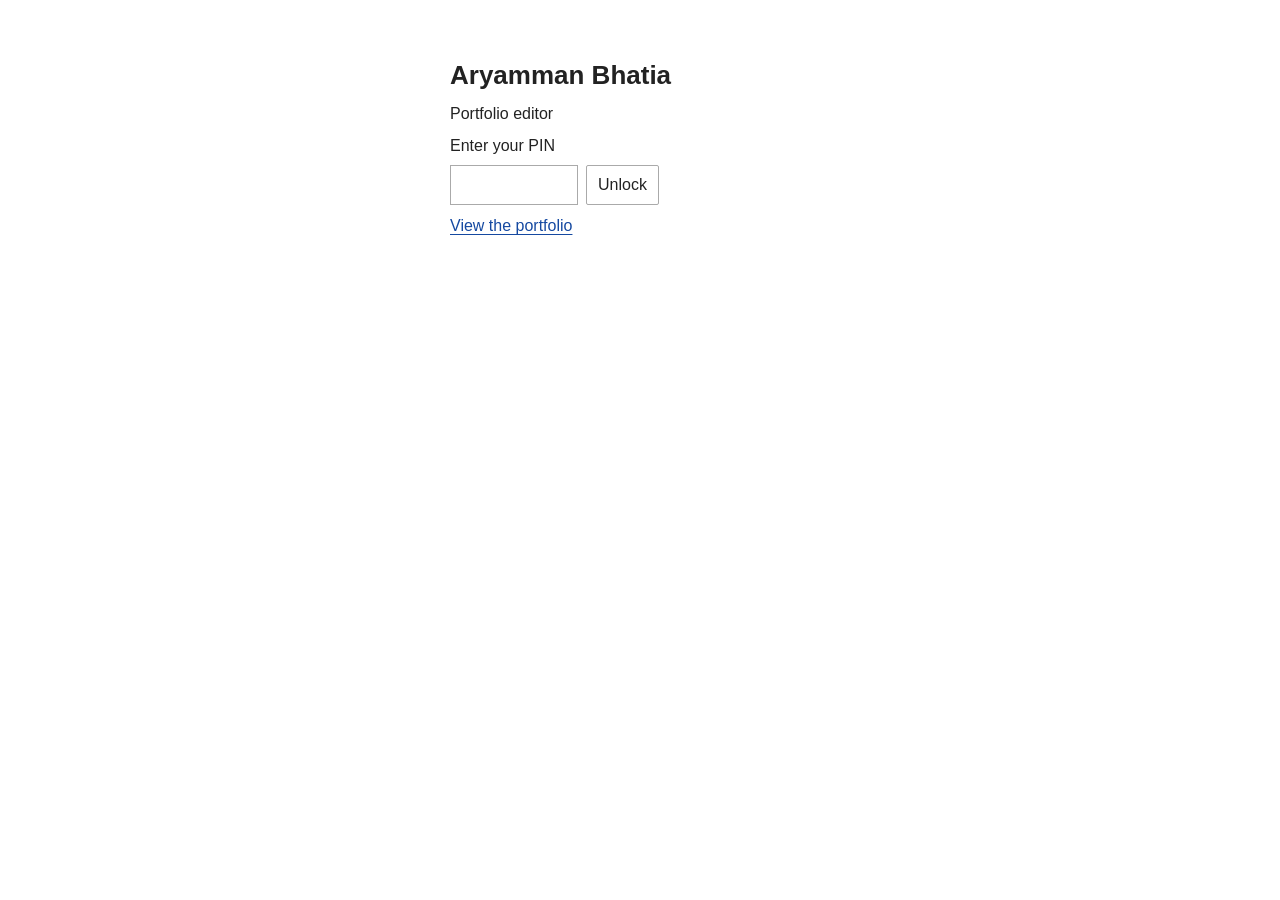
==== edit/index.html @ aaf884de "Separate portfolio editor and support editing and adding subpages" ====
<!doctype html>
<html lang="en">
<head>
<meta charset="utf-8"><meta name="viewport" content="width=device-width,initial-scale=1">
<meta name="robots" content="noindex,nofollow"><meta name="referrer" content="no-referrer">
<meta http-equiv="Content-Security-Policy" content="default-src 'self'; script-src 'self'; connect-src https://aryamman-portfolio-content-api.aryammanbhatia.chatgpt.site; style-src 'self' 'unsafe-inline'; img-src 'self' data:; object-src 'none'; base-uri 'none'; form-action 'none'">
<title>Edit Aryamman Bhatia’s portfolio</title>
<link rel="stylesheet" href="/assets/portfolio.css?v=2">
<link rel="stylesheet" href="/assets/quill.bubble.css">
<link rel="stylesheet" href="/assets/portfolio-editor.css?v=2">
<script src="/assets/purify.min.js" defer></script>
<script src="/assets/quill.js" defer></script>
<script src="/assets/portfolio-shared.js?v=2" defer></script>
<script src="/assets/portfolio-editor.js?v=2" defer></script>
</head>
<body>
<main id="unlock-panel">
  <h1>Aryamman Bhatia</h1>
  <p>Portfolio editor</p>
  <form id="unlock-form">
    <label for="pin">Enter your PIN</label>
    <div class="unlock-controls"><input id="pin" type="password" inputmode="numeric" pattern="[0-9]{4}" minlength="4" maxlength="4" autocomplete="off" required aria-describedby="unlock-error"><button id="unlock-button" type="submit">Unlock</button></div>
    <p id="unlock-error" role="alert"></p>
  </form>
  <p><a href="https://aryammanb.github.io/">View the portfolio</a></p>
</main>
<div id="editor-panel" hidden>
  <div class="editor-bar"><button id="save-button" type="button">Save changes</button><span id="save-status" role="status" aria-live="polite"></span><button id="logout-button" type="button">Lock</button><a href="https://aryammanb.github.io/" target="_blank" rel="noopener">View site</a></div>
  <div class="page-controls"><label for="page-select">Page</label><select id="page-select"><option value="">Homepage</option></select><button id="add-page" type="button">Add page</button><a id="view-page" href="/" target="_blank" rel="noopener">View page</a></div>
  <form id="add-page-form" hidden><label for="new-page-title">Page title</label><input id="new-page-title" maxlength="100" required><button type="submit">Create page</button><button id="cancel-page" type="button">Cancel</button><p class="editor-note">A link will be added to your homepage. Save changes publishes the new page.</p></form>
  <main>
    <h1 id="site-title" contenteditable="plaintext-only" role="textbox" aria-label="Page title"></h1>
    <div id="body-editor"></div>
    <p class="editor-note">Click text to edit. Select text for formatting and links. Save changes publishes to your portfolio.</p>
  </main>
</div>
<noscript>Enable JavaScript to use the editor.</noscript>
</body>
</html>
---- assets/portfolio.css ----
body { max-width: 680px; margin: clamp(12px, 3svh, 28px) auto; padding: 0 24px; font-family: Arial, sans-serif; font-size: clamp(13px, 1.95svh, 16px); line-height: 1.4; color: #222; background: #fff; }
h1 { font-size: 26px; line-height: 1.2; margin: 0 0 10px; }
h2 { font-size: 18px; line-height: 1.25; margin: 18px 0 6px; }
p { margin: 0 0 9px; }
ul { padding-left: 22px; margin: 0; }
li { margin: 0 0 6px; }
li:last-child { margin-bottom: 0; }
main > section:last-child p { margin-bottom: 0; }
a { color: #1549a1; text-underline-offset: 3px; }
a:focus-visible { outline: 2px solid currentColor; outline-offset: 4px; }
.social-links { display: flex; align-items: baseline; flex-wrap: wrap; gap: 0 5px; position: relative; }
.email-contact summary { color: #1549a1; text-decoration: underline; text-underline-offset: 3px; cursor: pointer; list-style: none; }
.email-contact summary::-webkit-details-marker { display: none; }
.email-contact summary:focus-visible, .email-panel button:focus-visible { outline: 2px solid #1549a1; outline-offset: 4px; }
.email-panel { position: absolute; z-index: 1; bottom: 100%; left: 0; width: 278px; max-width: calc(100vw - 36px); padding: 12px; margin-bottom: 8px; border: 1px solid #ccc; background: #fff; font-size: 13px; box-shadow: 0 2px 8px #0001; }
.email-actions { display: flex; align-items: center; gap: 12px; margin-top: 10px; font-size: 12px; }
.email-panel button { font: inherit; padding: 4px 7px; background: #fff; border: 1px solid #aaa; border-radius: 2px; cursor: pointer; }
.email-status { margin: 8px 0 0; font-size: 11px; color: #555; }
.email-status:empty { display: none; }
@media (max-width: 480px) {
  body { margin: 16px auto; padding: 0 18px; font-size: 14px; line-height: 1.35; }
  h1 { font-size: 24px; margin-bottom: 8px; }
  h2 { font-size: 16px; margin: 15px 0 5px; }
  p { margin-bottom: 8px; }
  ul { padding-left: 18px; }
  li { margin-bottom: 5px; }
}
@media (max-width: 480px) and (max-height: 700px) {
  body { margin: 12px auto; font-size: 13px; line-height: 1.3; }
  h1 { font-size: 23px; margin-bottom: 7px; }
  h2 { font-size: 15px; margin: 12px 0 4px; }
  p { margin-bottom: 7px; }
  li { margin-bottom: 4px; }
}
@media (max-width: 360px) and (max-height: 600px) {
  body { margin: 10px auto; padding: 0 14px; font-size: 12.5px; line-height: 1.25; }
  h1 { font-size: 22px; }
  h2 { margin-top: 9px; }
  p { margin-bottom: 6px; }
  li { margin-bottom: 3px; }
}
---- assets/quill.bubble.css ----
/*!
 * Quill Editor v2.0.3
 * https://quilljs.com
 * Copyright (c) 2017-2024, Slab
 * Copyright (c) 2014, Jason Chen
 * Copyright (c) 2013, salesforce.com
 */
.ql-container{box-sizing:border-box;font-family:Helvetica,Arial,sans-serif;font-size:13px;height:100%;margin:0;position:relative}.ql-container.ql-disabled .ql-tooltip{visibility:hidden}.ql-container:not(.ql-disabled) li[data-list=checked] > .ql-ui,.ql-container:not(.ql-disabled) li[data-list=unchecked] > .ql-ui{cursor:pointer}.ql-clipboard{left:-100000px;height:1px;overflow-y:hidden;position:absolute;top:50%}.ql-clipboard p{margin:0;padding:0}.ql-editor{box-sizing:border-box;counter-reset:list-0 list-1 list-2 list-3 list-4 list-5 list-6 list-7 list-8 list-9;line-height:1.42;height:100%;outline:none;overflow-y:auto;padding:12px 15px;tab-size:4;-moz-tab-size:4;text-align:left;white-space:pre-wrap;word-wrap:break-word}.ql-editor > *{cursor:text}.ql-editor p,.ql-editor ol,.ql-editor pre,.ql-editor blockquote,.ql-editor h1,.ql-editor h2,.ql-editor h3,.ql-editor h4,.ql-editor h5,.ql-editor h6{margin:0;padding:0}@supports (counter-set:none){.ql-editor p,.ql-editor h1,.ql-editor h2,.ql-editor h3,.ql-editor h4,.ql-editor h5,.ql-editor h6{counter-set:list-0 list-1 list-2 list-3 list-4 list-5 list-6 list-7 list-8 list-9}}@supports not (counter-set:none){.ql-editor p,.ql-editor h1,.ql-editor h2,.ql-editor h3,.ql-editor h4,.ql-editor h5,.ql-editor h6{counter-reset:list-0 list-1 list-2 list-3 list-4 list-5 list-6 list-7 list-8 list-9}}.ql-editor table{border-collapse:collapse}.ql-editor td{border:1px solid #000;padding:2px 5px}.ql-editor ol{padding-left:1.5em}.ql-editor li{list-style-type:none;padding-left:1.5em;position:relative}.ql-editor li > .ql-ui:before{display:inline-block;margin-left:-1.5em;margin-right:.3em;text-align:right;white-space:nowrap;width:1.2em}.ql-editor li[data-list=checked] > .ql-ui,.ql-editor li[data-list=unchecked] > .ql-ui{color:#777}.ql-editor li[data-list=bullet] > .ql-ui:before{content:'\2022'}.ql-editor li[data-list=checked] > .ql-ui:before{content:'\2611'}.ql-editor li[data-list=unchecked] > .ql-ui:before{content:'\2610'}@supports (counter-set:none){.ql-editor li[data-list]{counter-set:list-1 list-2 list-3 list-4 list-5 list-6 list-7 list-8 list-9}}@supports not (counter-set:none){.ql-editor li[data-list]{counter-reset:list-1 list-2 list-3 list-4 list-5 list-6 list-7 list-8 list-9}}.ql-editor li[data-list=ordered]{counter-increment:list-0}.ql-editor li[data-list=ordered] > .ql-ui:before{content:counter(list-0, decimal) '. '}.ql-editor li[data-list=ordered].ql-indent-1{counter-increment:list-1}.ql-editor li[data-list=ordered].ql-indent-1 > .ql-ui:before{content:counter(list-1, lower-alpha) '. '}@supports (counter-set:none){.ql-editor li[data-list].ql-indent-1{counter-set:list-2 list-3 list-4 list-5 list-6 list-7 list-8 list-9}}@supports not (counter-set:none){.ql-editor li[data-list].ql-indent-1{counter-reset:list-2 list-3 list-4 list-5 list-6 list-7 list-8 list-9}}.ql-editor li[data-list=ordered].ql-indent-2{counter-increment:list-2}.ql-editor li[data-list=ordered].ql-indent-2 > .ql-ui:before{content:counter(list-2, lower-roman) '. '}@supports (counter-set:none){.ql-editor li[data-list].ql-indent-2{counter-set:list-3 list-4 list-5 list-6 list-7 list-8 list-9}}@supports not (counter-set:none){.ql-editor li[data-list].ql-indent-2{counter-reset:list-3 list-4 list-5 list-6 list-7 list-8 list-9}}.ql-editor li[data-list=ordered].ql-indent-3{counter-increment:list-3}.ql-editor li[data-list=ordered].ql-indent-3 > .ql-ui:before{content:counter(list-3, decimal) '. '}@supports (counter-set:none){.ql-editor li[data-list].ql-indent-3{counter-set:list-4 list-5 list-6 list-7 list-8 list-9}}@supports not (counter-set:none){.ql-editor li[data-list].ql-indent-3{counter-reset:list-4 list-5 list-6 list-7 list-8 list-9}}.ql-editor li[data-list=ordered].ql-indent-4{counter-increment:list-4}.ql-editor li[data-list=ordered].ql-indent-4 > .ql-ui:before{content:counter(list-4, lower-alpha) '. '}@supports (counter-set:none){.ql-editor li[data-list].ql-indent-4{counter-set:list-5 list-6 list-7 list-8 list-9}}@supports not (counter-set:none){.ql-editor li[data-list].ql-indent-4{counter-reset:list-5 list-6 list-7 list-8 list-9}}.ql-editor li[data-list=ordered].ql-indent-5{counter-increment:list-5}.ql-editor li[data-list=ordered].ql-indent-5 > .ql-ui:before{content:counter(list-5, lower-roman) '. '}@supports (counter-set:none){.ql-editor li[data-list].ql-indent-5{counter-set:list-6 list-7 list-8 list-9}}@supports not (counter-set:none){.ql-editor li[data-list].ql-indent-5{counter-reset:list-6 list-7 list-8 list-9}}.ql-editor li[data-list=ordered].ql-indent-6{counter-increment:list-6}.ql-editor li[data-list=ordered].ql-indent-6 > .ql-ui:before{content:counter(list-6, decimal) '. '}@supports (counter-set:none){.ql-editor li[data-list].ql-indent-6{counter-set:list-7 list-8 list-9}}@supports not (counter-set:none){.ql-editor li[data-list].ql-indent-6{counter-reset:list-7 list-8 list-9}}.ql-editor li[data-list=ordered].ql-indent-7{counter-increment:list-7}.ql-editor li[data-list=ordered].ql-indent-7 > .ql-ui:before{content:counter(list-7, lower-alpha) '. '}@supports (counter-set:none){.ql-editor li[data-list].ql-indent-7{counter-set:list-8 list-9}}@supports not (counter-set:none){.ql-editor li[data-list].ql-indent-7{counter-reset:list-8 list-9}}.ql-editor li[data-list=ordered].ql-indent-8{counter-increment:list-8}.ql-editor li[data-list=ordered].ql-indent-8 > .ql-ui:before{content:counter(list-8, lower-roman) '. '}@supports (counter-set:none){.ql-editor li[data-list].ql-indent-8{counter-set:list-9}}@supports not (counter-set:none){.ql-editor li[data-list].ql-indent-8{counter-reset:list-9}}.ql-editor li[data-list=ordered].ql-indent-9{counter-increment:list-9}.ql-editor li[data-list=ordered].ql-indent-9 > .ql-ui:before{content:counter(list-9, decimal) '. '}.ql-editor .ql-indent-1:not(.ql-direction-rtl){padding-left:3em}.ql-editor li.ql-indent-1:not(.ql-direction-rtl){padding-left:4.5em}.ql-editor .ql-indent-1.ql-direction-rtl.ql-align-right{padding-right:3em}.ql-editor li.ql-indent-1.ql-direction-rtl.ql-align-right{padding-right:4.5em}.ql-editor .ql-indent-2:not(.ql-direction-rtl){padding-left:6em}.ql-editor li.ql-indent-2:not(.ql-direction-rtl){padding-left:7.5em}.ql-editor .ql-indent-2.ql-direction-rtl.ql-align-right{padding-right:6em}.ql-editor li.ql-indent-2.ql-direction-rtl.ql-align-right{padding-right:7.5em}.ql-editor .ql-indent-3:not(.ql-direction-rtl){padding-left:9em}.ql-editor li.ql-indent-3:not(.ql-direction-rtl){padding-left:10.5em}.ql-editor .ql-indent-3.ql-direction-rtl.ql-align-right{padding-right:9em}.ql-editor li.ql-indent-3.ql-direction-rtl.ql-align-right{padding-right:10.5em}.ql-editor .ql-indent-4:not(.ql-direction-rtl){padding-left:12em}.ql-editor li.ql-indent-4:not(.ql-direction-rtl){padding-left:13.5em}.ql-editor .ql-indent-4.ql-direction-rtl.ql-align-right{padding-right:12em}.ql-editor li.ql-indent-4.ql-direction-rtl.ql-align-right{padding-right:13.5em}.ql-editor .ql-indent-5:not(.ql-direction-rtl){padding-left:15em}.ql-editor li.ql-indent-5:not(.ql-direction-rtl){padding-left:16.5em}.ql-editor .ql-indent-5.ql-direction-rtl.ql-align-right{padding-right:15em}.ql-editor li.ql-indent-5.ql-direction-rtl.ql-align-right{padding-right:16.5em}.ql-editor .ql-indent-6:not(.ql-direction-rtl){padding-left:18em}.ql-editor li.ql-indent-6:not(.ql-direction-rtl){padding-left:19.5em}.ql-editor .ql-indent-6.ql-direction-rtl.ql-align-right{padding-right:18em}.ql-editor li.ql-indent-6.ql-direction-rtl.ql-align-right{padding-right:19.5em}.ql-editor .ql-indent-7:not(.ql-direction-rtl){padding-left:21em}.ql-editor li.ql-indent-7:not(.ql-direction-rtl){padding-left:22.5em}.ql-editor .ql-indent-7.ql-direction-rtl.ql-align-right{padding-right:21em}.ql-editor li.ql-indent-7.ql-direction-rtl.ql-align-right{padding-right:22.5em}.ql-editor .ql-indent-8:not(.ql-direction-rtl){padding-left:24em}.ql-editor li.ql-indent-8:not(.ql-direction-rtl){padding-left:25.5em}.ql-editor .ql-indent-8.ql-direction-rtl.ql-align-right{padding-right:24em}.ql-editor li.ql-indent-8.ql-direction-rtl.ql-align-right{padding-right:25.5em}.ql-editor .ql-indent-9:not(.ql-direction-rtl){padding-left:27em}.ql-editor li.ql-indent-9:not(.ql-direction-rtl){padding-left:28.5em}.ql-editor .ql-indent-9.ql-direction-rtl.ql-align-right{padding-right:27em}.ql-editor li.ql-indent-9.ql-direction-rtl.ql-align-right{padding-right:28.5em}.ql-editor li.ql-direction-rtl{padding-right:1.5em}.ql-editor li.ql-direction-rtl > .ql-ui:before{margin-left:.3em;margin-right:-1.5em;text-align:left}.ql-editor table{table-layout:fixed;width:100%}.ql-editor table td{outline:none}.ql-editor .ql-code-block-container{font-family:monospace}.ql-editor .ql-video{display:block;max-width:100%}.ql-editor .ql-video.ql-align-center{margin:0 auto}.ql-editor .ql-video.ql-align-right{margin:0 0 0 auto}.ql-editor .ql-bg-black{background-color:#000}.ql-editor .ql-bg-red{background-color:#e60000}.ql-editor .ql-bg-orange{background-color:#f90}.ql-editor .ql-bg-yellow{background-color:#ff0}.ql-editor .ql-bg-green{background-color:#008a00}.ql-editor .ql-bg-blue{background-color:#06c}.ql-editor .ql-bg-purple{background-color:#93f}.ql-editor .ql-color-white{color:#fff}.ql-editor .ql-color-red{color:#e60000}.ql-editor .ql-color-orange{color:#f90}.ql-editor .ql-color-yellow{color:#ff0}.ql-editor .ql-color-green{color:#008a00}.ql-editor .ql-color-blue{color:#06c}.ql-editor .ql-color-purple{color:#93f}.ql-editor .ql-font-serif{font-family:Georgia,Times New Roman,serif}.ql-editor .ql-font-monospace{font-family:Monaco,Courier New,monospace}.ql-editor .ql-size-small{font-size:.75em}.ql-editor .ql-size-large{font-size:1.5em}.ql-editor .ql-size-huge{font-size:2.5em}.ql-editor .ql-direction-rtl{direction:rtl;text-align:inherit}.ql-editor .ql-align-center{text-align:center}.ql-editor .ql-align-justify{text-align:justify}.ql-editor .ql-align-right{text-align:right}.ql-editor .ql-ui{position:absolute}.ql-editor.ql-blank::before{color:rgba(0,0,0,0.6);content:attr(data-placeholder);font-style:italic;left:15px;pointer-events:none;position:absolute;right:15px}.ql-bubble.ql-toolbar:after,.ql-bubble .ql-toolbar:after{clear:both;content:'';display:table}.ql-bubble.ql-toolbar button,.ql-bubble .ql-toolbar button{background:none;border:none;cursor:pointer;display:inline-block;float:left;height:24px;padding:3px 5px;width:28px}.ql-bubble.ql-toolbar button svg,.ql-bubble .ql-toolbar button svg{float:left;height:100%}.ql-bubble.ql-toolbar button:active:hover,.ql-bubble .ql-toolbar button:active:hover{outline:none}.ql-bubble.ql-toolbar input.ql-image[type=file],.ql-bubble .ql-toolbar input.ql-image[type=file]{display:none}.ql-bubble.ql-toolbar button:hover,.ql-bubble .ql-toolbar button:hover,.ql-bubble.ql-toolbar button:focus,.ql-bubble .ql-toolbar button:focus,.ql-bubble.ql-toolbar button.ql-active,.ql-bubble .ql-toolbar button.ql-active,.ql-bubble.ql-toolbar .ql-picker-label:hover,.ql-bubble .ql-toolbar .ql-picker-label:hover,.ql-bubble.ql-toolbar .ql-picker-label.ql-active,.ql-bubble .ql-toolbar .ql-picker-label.ql-active,.ql-bubble.ql-toolbar .ql-picker-item:hover,.ql-bubble .ql-toolbar .ql-picker-item:hover,.ql-bubble.ql-toolbar .ql-picker-item.ql-selected,.ql-bubble .ql-toolbar .ql-picker-item.ql-selected{color:#fff}.ql-bubble.ql-toolbar button:hover .ql-fill,.ql-bubble .ql-toolbar button:hover .ql-fill,.ql-bubble.ql-toolbar button:focus .ql-fill,.ql-bubble .ql-toolbar button:focus .ql-fill,.ql-bubble.ql-toolbar button.ql-active .ql-fill,.ql-bubble .ql-toolbar button.ql-active .ql-fill,.ql-bubble.ql-toolbar .ql-picker-label:hover .ql-fill,.ql-bubble .ql-toolbar .ql-picker-label:hover .ql-fill,.ql-bubble.ql-toolbar .ql-picker-label.ql-active .ql-fill,.ql-bubble .ql-toolbar .ql-picker-label.ql-active .ql-fill,.ql-bubble.ql-toolbar .ql-picker-item:hover .ql-fill,.ql-bubble .ql-toolbar .ql-picker-item:hover .ql-fill,.ql-bubble.ql-toolbar .ql-picker-item.ql-selected .ql-fill,.ql-bubble .ql-toolbar .ql-picker-item.ql-selected .ql-fill,.ql-bubble.ql-toolbar button:hover .ql-stroke.ql-fill,.ql-bubble .ql-toolbar button:hover .ql-stroke.ql-fill,.ql-bubble.ql-toolbar button:focus .ql-stroke.ql-fill,.ql-bubble .ql-toolbar button:focus .ql-stroke.ql-fill,.ql-bubble.ql-toolbar button.ql-active .ql-stroke.ql-fill,.ql-bubble .ql-toolbar button.ql-active .ql-stroke.ql-fill,.ql-bubble.ql-toolbar .ql-picker-label:hover .ql-stroke.ql-fill,.ql-bubble .ql-toolbar .ql-picker-label:hover .ql-stroke.ql-fill,.ql-bubble.ql-toolbar .ql-picker-label.ql-active .ql-stroke.ql-fill,.ql-bubble .ql-toolbar .ql-picker-label.ql-active .ql-stroke.ql-fill,.ql-bubble.ql-toolbar .ql-picker-item:hover .ql-stroke.ql-fill,.ql-bubble .ql-toolbar .ql-picker-item:hover .ql-stroke.ql-fill,.ql-bubble.ql-toolbar .ql-picker-item.ql-selected .ql-stroke.ql-fill,.ql-bubble .ql-toolbar .ql-picker-item.ql-selected .ql-stroke.ql-fill{fill:#fff}.ql-bubble.ql-toolbar button:hover .ql-stroke,.ql-bubble .ql-toolbar button:hover .ql-stroke,.ql-bubble.ql-toolbar button:focus .ql-stroke,.ql-bubble .ql-toolbar button:focus .ql-stroke,.ql-bubble.ql-toolbar button.ql-active .ql-stroke,.ql-bubble .ql-toolbar button.ql-active .ql-stroke,.ql-bubble.ql-toolbar .ql-picker-label:hover .ql-stroke,.ql-bubble .ql-toolbar .ql-picker-label:hover .ql-stroke,.ql-bubble.ql-toolbar .ql-picker-label.ql-active .ql-stroke,.ql-bubble .ql-toolbar .ql-picker-label.ql-active .ql-stroke,.ql-bubble.ql-toolbar .ql-picker-item:hover .ql-stroke,.ql-bubble .ql-toolbar .ql-picker-item:hover .ql-stroke,.ql-bubble.ql-toolbar .ql-picker-item.ql-selected .ql-stroke,.ql-bubble .ql-toolbar .ql-picker-item.ql-selected .ql-stroke,.ql-bubble.ql-toolbar button:hover .ql-stroke-miter,.ql-bubble .ql-toolbar button:hover .ql-stroke-miter,.ql-bubble.ql-toolbar button:focus .ql-stroke-miter,.ql-bubble .ql-toolbar button:focus .ql-stroke-miter,.ql-bubble.ql-toolbar button.ql-active .ql-stroke-miter,.ql-bubble .ql-toolbar button.ql-active .ql-stroke-miter,.ql-bubble.ql-toolbar .ql-picker-label:hover .ql-stroke-miter,.ql-bubble .ql-toolbar .ql-picker-label:hover .ql-stroke-miter,.ql-bubble.ql-toolbar .ql-picker-label.ql-active .ql-stroke-miter,.ql-bubble .ql-toolbar .ql-picker-label.ql-active .ql-stroke-miter,.ql-bubble.ql-toolbar .ql-picker-item:hover .ql-stroke-miter,.ql-bubble .ql-toolbar .ql-picker-item:hover .ql-stroke-miter,.ql-bubble.ql-toolbar .ql-picker-item.ql-selected .ql-stroke-miter,.ql-bubble .ql-toolbar .ql-picker-item.ql-selected .ql-stroke-miter{stroke:#fff}@media (pointer:coarse){.ql-bubble.ql-toolbar button:hover:not(.ql-active),.ql-bubble .ql-toolbar button:hover:not(.ql-active){color:#ccc}.ql-bubble.ql-toolbar button:hover:not(.ql-active) .ql-fill,.ql-bubble .ql-toolbar button:hover:not(.ql-active) .ql-fill,.ql-bubble.ql-toolbar button:hover:not(.ql-active) .ql-stroke.ql-fill,.ql-bubble .ql-toolbar button:hover:not(.ql-active) .ql-stroke.ql-fill{fill:#ccc}.ql-bubble.ql-toolbar button:hover:not(.ql-active) .ql-stroke,.ql-bubble .ql-toolbar button:hover:not(.ql-active) .ql-stroke,.ql-bubble.ql-toolbar button:hover:not(.ql-active) .ql-stroke-miter,.ql-bubble .ql-toolbar button:hover:not(.ql-active) .ql-stroke-miter{stroke:#ccc}}.ql-bubble{box-sizing:border-box}.ql-bubble *{box-sizing:border-box}.ql-bubble .ql-hidden{display:none}.ql-bubble .ql-out-bottom,.ql-bubble .ql-out-top{visibility:hidden}.ql-bubble .ql-tooltip{position:absolute;transform:translateY(10px)}.ql-bubble .ql-tooltip a{cursor:pointer;text-decoration:none}.ql-bubble .ql-tooltip.ql-flip{transform:translateY(-10px)}.ql-bubble .ql-formats{display:inline-block;vertical-align:middle}.ql-bubble .ql-formats:after{clear:both;content:'';display:table}.ql-bubble .ql-stroke{fill:none;stroke:#ccc;stroke-linecap:round;stroke-linejoin:round;stroke-width:2}.ql-bubble .ql-stroke-miter{fill:none;stroke:#ccc;stroke-miterlimit:10;stroke-width:2}.ql-bubble .ql-fill,.ql-bubble .ql-stroke.ql-fill{fill:#ccc}.ql-bubble .ql-empty{fill:none}.ql-bubble .ql-even{fill-rule:evenodd}.ql-bubble .ql-thin,.ql-bubble .ql-stroke.ql-thin{stroke-width:1}.ql-bubble .ql-transparent{opacity:.4}.ql-bubble .ql-direction svg:last-child{display:none}.ql-bubble .ql-direction.ql-active svg:last-child{display:inline}.ql-bubble .ql-direction.ql-active svg:first-child{display:none}.ql-bubble .ql-editor h1{font-size:2em}.ql-bubble .ql-editor h2{font-size:1.5em}.ql-bubble .ql-editor h3{font-size:1.17em}.ql-bubble .ql-editor h4{font-size:1em}.ql-bubble .ql-editor h5{font-size:.83em}.ql-bubble .ql-editor h6{font-size:.67em}.ql-bubble .ql-editor a{text-decoration:underline}.ql-bubble .ql-editor blockquote{border-left:4px solid #ccc;margin-bottom:5px;margin-top:5px;padding-left:16px}.ql-bubble .ql-editor code,.ql-bubble .ql-editor .ql-code-block-container{background-color:#f0f0f0;border-radius:3px}.ql-bubble .ql-editor .ql-code-block-container{margin-bottom:5px;margin-top:5px;padding:5px 10px}.ql-bubble .ql-editor code{font-size:85%;padding:2px 4px}.ql-bubble .ql-editor .ql-code-block-container{background-color:#23241f;color:#f8f8f2;overflow:visible}.ql-bubble .ql-editor img{max-width:100%}.ql-bubble .ql-picker{color:#ccc;display:inline-block;float:left;font-size:14px;font-weight:500;height:24px;position:relative;vertical-align:middle}.ql-bubble .ql-picker-label{cursor:pointer;display:inline-block;height:100%;padding-left:8px;padding-right:2px;position:relative;width:100%}.ql-bubble .ql-picker-label::before{display:inline-block;line-height:22px}.ql-bubble .ql-picker-options{background-color:#444;display:none;min-width:100%;padding:4px 8px;position:absolute;white-space:nowrap}.ql-bubble .ql-picker-options .ql-picker-item{cursor:pointer;display:block;padding-bottom:5px;padding-top:5px}.ql-bubble .ql-picker.ql-expanded .ql-picker-label{color:#777;z-index:2}.ql-bubble .ql-picker.ql-expanded .ql-picker-label .ql-fill{fill:#777}.ql-bubble .ql-picker.ql-expanded .ql-picker-label .ql-stroke{stroke:#777}.ql-bubble .ql-picker.ql-expanded .ql-picker-options{display:block;margin-top:-1px;top:100%;z-index:1}.ql-bubble .ql-color-picker,.ql-bubble .ql-icon-picker{width:28px}.ql-bubble .ql-color-picker .ql-picker-label,.ql-bubble .ql-icon-picker .ql-picker-label{padding:2px 4px}.ql-bubble .ql-color-picker .ql-picker-label svg,.ql-bubble .ql-icon-picker .ql-picker-label svg{right:4px}.ql-bubble .ql-icon-picker .ql-picker-options{padding:4px 0}.ql-bubble .ql-icon-picker .ql-picker-item{height:24px;width:24px;padding:2px 4px}.ql-bubble .ql-color-picker .ql-picker-options{padding:3px 5px;width:152px}.ql-bubble .ql-color-picker .ql-picker-item{border:1px solid transparent;float:left;height:16px;margin:2px;padding:0;width:16px}.ql-bubble .ql-picker:not(.ql-color-picker):not(.ql-icon-picker) svg{position:absolute;margin-top:-9px;right:0;top:50%;width:18px}.ql-bubble .ql-picker.ql-header .ql-picker-label[data-label]:not([data-label=''])::before,.ql-bubble .ql-picker.ql-font .ql-picker-label[data-label]:not([data-label=''])::before,.ql-bubble .ql-picker.ql-size .ql-picker-label[data-label]:not([data-label=''])::before,.ql-bubble .ql-picker.ql-header .ql-picker-item[data-label]:not([data-label=''])::before,.ql-bubble .ql-picker.ql-font .ql-picker-item[data-label]:not([data-label=''])::before,.ql-bubble .ql-picker.ql-size .ql-picker-item[data-label]:not([data-label=''])::before{content:attr(data-label)}.ql-bubble .ql-picker.ql-header{width:98px}.ql-bubble .ql-picker.ql-header .ql-picker-label::before,.ql-bubble .ql-picker.ql-header .ql-picker-item::before{content:'Normal'}.ql-bubble .ql-picker.ql-header .ql-picker-label[data-value="1"]::before,.ql-bubble .ql-picker.ql-header .ql-picker-item[data-value="1"]::before{content:'Heading 1'}.ql-bubble .ql-picker.ql-header .ql-picker-label[data-value="2"]::before,.ql-bubble .ql-picker.ql-header .ql-picker-item[data-value="2"]::before{content:'Heading 2'}.ql-bubble .ql-picker.ql-header .ql-picker-label[data-value="3"]::before,.ql-bubble .ql-picker.ql-header .ql-picker-item[data-value="3"]::before{content:'Heading 3'}.ql-bubble .ql-picker.ql-header .ql-picker-label[data-value="4"]::before,.ql-bubble .ql-picker.ql-header .ql-picker-item[data-value="4"]::before{content:'Heading 4'}.ql-bubble .ql-picker.ql-header .ql-picker-label[data-value="5"]::before,.ql-bubble .ql-picker.ql-header .ql-picker-item[data-value="5"]::before{content:'Heading 5'}.ql-bubble .ql-picker.ql-header .ql-picker-label[data-value="6"]::before,.ql-bubble .ql-picker.ql-header .ql-picker-item[data-value="6"]::before{content:'Heading 6'}.ql-bubble .ql-picker.ql-header .ql-picker-item[data-value="1"]::before{font-size:2em}.ql-bubble .ql-picker.ql-header .ql-picker-item[data-value="2"]::before{font-size:1.5em}.ql-bubble .ql-picker.ql-header .ql-picker-item[data-value="3"]::before{font-size:1.17em}.ql-bubble .ql-picker.ql-header .ql-picker-item[data-value="4"]::before{font-size:1em}.ql-bubble .ql-picker.ql-header .ql-picker-item[data-value="5"]::before{font-size:.83em}.ql-bubble .ql-picker.ql-header .ql-picker-item[data-value="6"]::before{font-size:.67em}.ql-bubble .ql-picker.ql-font{width:108px}.ql-bubble .ql-picker.ql-font .ql-picker-label::before,.ql-bubble .ql-picker.ql-font .ql-picker-item::before{content:'Sans Serif'}.ql-bubble .ql-picker.ql-font .ql-picker-label[data-value=serif]::before,.ql-bubble .ql-picker.ql-font .ql-picker-item[data-value=serif]::before{content:'Serif'}.ql-bubble .ql-picker.ql-font .ql-picker-label[data-value=monospace]::before,.ql-bubble .ql-picker.ql-font .ql-picker-item[data-value=monospace]::before{content:'Monospace'}.ql-bubble .ql-picker.ql-font .ql-picker-item[data-value=serif]::before{font-family:Georgia,Times New Roman,serif}.ql-bubble .ql-picker.ql-font .ql-picker-item[data-value=monospace]::before{font-family:Monaco,Courier New,monospace}.ql-bubble .ql-picker.ql-size{width:98px}.ql-bubble .ql-picker.ql-size .ql-picker-label::before,.ql-bubble .ql-picker.ql-size .ql-picker-item::before{content:'Normal'}.ql-bubble .ql-picker.ql-size .ql-picker-label[data-value=small]::before,.ql-bubble .ql-picker.ql-size .ql-picker-item[data-value=small]::before{content:'Small'}.ql-bubble .ql-picker.ql-size .ql-picker-label[data-value=large]::before,.ql-bubble .ql-picker.ql-size .ql-picker-item[data-value=large]::before{content:'Large'}.ql-bubble .ql-picker.ql-size .ql-picker-label[data-value=huge]::before,.ql-bubble .ql-picker.ql-size .ql-picker-item[data-value=huge]::before{content:'Huge'}.ql-bubble .ql-picker.ql-size .ql-picker-item[data-value=small]::before{font-size:10px}.ql-bubble .ql-picker.ql-size .ql-picker-item[data-value=large]::before{font-size:18px}.ql-bubble .ql-picker.ql-size .ql-picker-item[data-value=huge]::before{font-size:32px}.ql-bubble .ql-color-picker.ql-background .ql-picker-item{background-color:#fff}.ql-bubble .ql-color-picker.ql-color .ql-picker-item{background-color:#000}.ql-code-block-container{position:relative}.ql-code-block-container .ql-ui{right:5px;top:5px}.ql-bubble .ql-toolbar .ql-formats{margin:8px 12px 8px 0}.ql-bubble .ql-toolbar .ql-formats:first-child{margin-left:12px}.ql-bubble .ql-color-picker svg{margin:1px}.ql-bubble .ql-color-picker .ql-picker-item.ql-selected,.ql-bubble .ql-color-picker .ql-picker-item:hover{border-color:#fff}.ql-bubble .ql-tooltip{background-color:#444;border-radius:25px;color:#fff}.ql-bubble .ql-tooltip-arrow{border-left:6px solid transparent;border-right:6px solid transparent;content:" ";display:block;left:50%;margin-left:-6px;position:absolute}.ql-bubble .ql-tooltip:not(.ql-flip) .ql-tooltip-arrow{border-bottom:6px solid #444;top:-6px}.ql-bubble .ql-tooltip.ql-flip .ql-tooltip-arrow{border-top:6px solid #444;bottom:-6px}.ql-bubble .ql-tooltip.ql-editing .ql-tooltip-editor{display:block}.ql-bubble .ql-tooltip.ql-editing .ql-formats{visibility:hidden}.ql-bubble .ql-tooltip-editor{display:none}.ql-bubble .ql-tooltip-editor input[type=text]{background:transparent;border:none;color:#fff;font-size:13px;height:100%;outline:none;padding:10px 20px;position:absolute;width:100%}.ql-bubble .ql-tooltip-editor a{top:10px;position:absolute;right:20px}.ql-bubble .ql-tooltip-editor a:before{color:#ccc;content:"\00D7";font-size:16px;font-weight:bold}.ql-container.ql-bubble:not(.ql-disabled) a:not(.ql-close){position:relative;white-space:nowrap}.ql-container.ql-bubble:not(.ql-disabled) a:not(.ql-close)::before{background-color:#444;border-radius:15px;top:-5px;font-size:12px;color:#fff;content:attr(href);font-weight:normal;overflow:hidden;padding:5px 15px;text-decoration:none;z-index:1}.ql-container.ql-bubble:not(.ql-disabled) a:not(.ql-close)::after{border-top:6px solid #444;border-left:6px solid transparent;border-right:6px solid transparent;top:0;content:" ";height:0;width:0}.ql-container.ql-bubble:not(.ql-disabled) a:not(.ql-close)::before,.ql-container.ql-bubble:not(.ql-disabled) a:not(.ql-close)::after{left:0;margin-left:50%;position:absolute;transform:translate(-50%,-100%);transition:visibility 0s ease 200ms;visibility:hidden}.ql-container.ql-bubble:not(.ql-disabled) a:not(.ql-close):hover::before,.ql-container.ql-bubble:not(.ql-disabled) a:not(.ql-close):hover::after{visibility:visible}

/*# sourceMappingURL=quill.bubble.css.map*/
---- assets/portfolio-editor.css ----
[hidden]{display:none!important}
.editor-sites{display:flex;gap:16px;font-size:12px;margin-bottom:24px}
#unlock-panel{max-width:380px;margin:60px auto}
#unlock-panel h1{margin-bottom:12px}
.unlock-controls{display:flex;gap:8px;margin-top:8px}
input,button{font:inherit}
#pin{width:110px;padding:8px;border:1px solid #aaa;letter-spacing:5px}
button{padding:7px 11px;cursor:pointer;border:1px solid #aaa;border-radius:2px;background:#fff;color:#222}
button:disabled{opacity:.6;cursor:wait}
button:focus-visible,input:focus-visible,[contenteditable]:focus-visible{outline:2px solid #1549a1;outline-offset:3px}
#unlock-error{color:#a32323;font-size:13px;margin-top:10px}
.editor-bar{position:sticky;top:0;z-index:5;display:flex;align-items:center;flex-wrap:wrap;gap:10px;padding:10px 0;margin-bottom:14px;background:#fff;border-bottom:1px solid #ddd;font-size:12px}
#save-button{background:#1549a1;border-color:#1549a1;color:white}
.page-controls{display:flex;align-items:center;flex-wrap:wrap;gap:10px;margin:12px 0 22px;font-size:12px}
.page-controls select{font:inherit;padding:6px;max-width:250px;border:1px solid #aaa;background:white}
#add-page-form{border:1px solid #ddd;padding:12px;margin-bottom:20px;font-size:12px}
#add-page-form input{display:block;width:100%;padding:8px;margin:7px 0 10px}
#save-status{flex:1;min-width:130px;line-height:1.4;color:#555}
.editor-sites-compact{font-size:11px;margin:10px 0 16px}
#site-title[contenteditable]{cursor:text}
.ql-container{font:inherit;height:auto;border:0!important}
.ql-editor{padding:0;line-height:inherit;overflow:visible;white-space:normal;min-height:150px}
.ql-editor p{margin:0 0 9px}
.ql-editor h2{font-size:18px;line-height:1.25;margin:18px 0 6px}
.ql-editor h3{font-size:16px;margin:14px 0 6px}
.ql-editor ol{padding-left:22px;margin:0}
.ql-editor li{margin:0 0 6px;padding-left:0!important}
.ql-editor li:last-child{margin-bottom:0}
.ql-editor li>.ql-ui:before{margin-left:-1.3em;margin-right:.3em}
.ql-editor a{color:#1549a1;text-decoration:underline;text-underline-offset:3px}
.ql-bubble .ql-tooltip{z-index:10}
.ql-bubble .ql-tooltip input{color:white}
.editor-note{font-size:11px;color:#666;margin-top:20px}
@media(max-width:480px){#unlock-panel{margin:35px auto}.ql-editor p{margin-bottom:8px}.ql-editor h2{font-size:16px;margin:15px 0 5px}.ql-editor li{margin-bottom:5px}.ql-editor ol{padding-left:18px}.editor-bar{gap:7px}.editor-bar>a{margin-left:auto}}
@media(max-width:480px) and (max-height:700px){.ql-editor p{margin-bottom:7px}.ql-editor h2{font-size:15px;margin:12px 0 4px}.ql-editor li{margin-bottom:4px}}
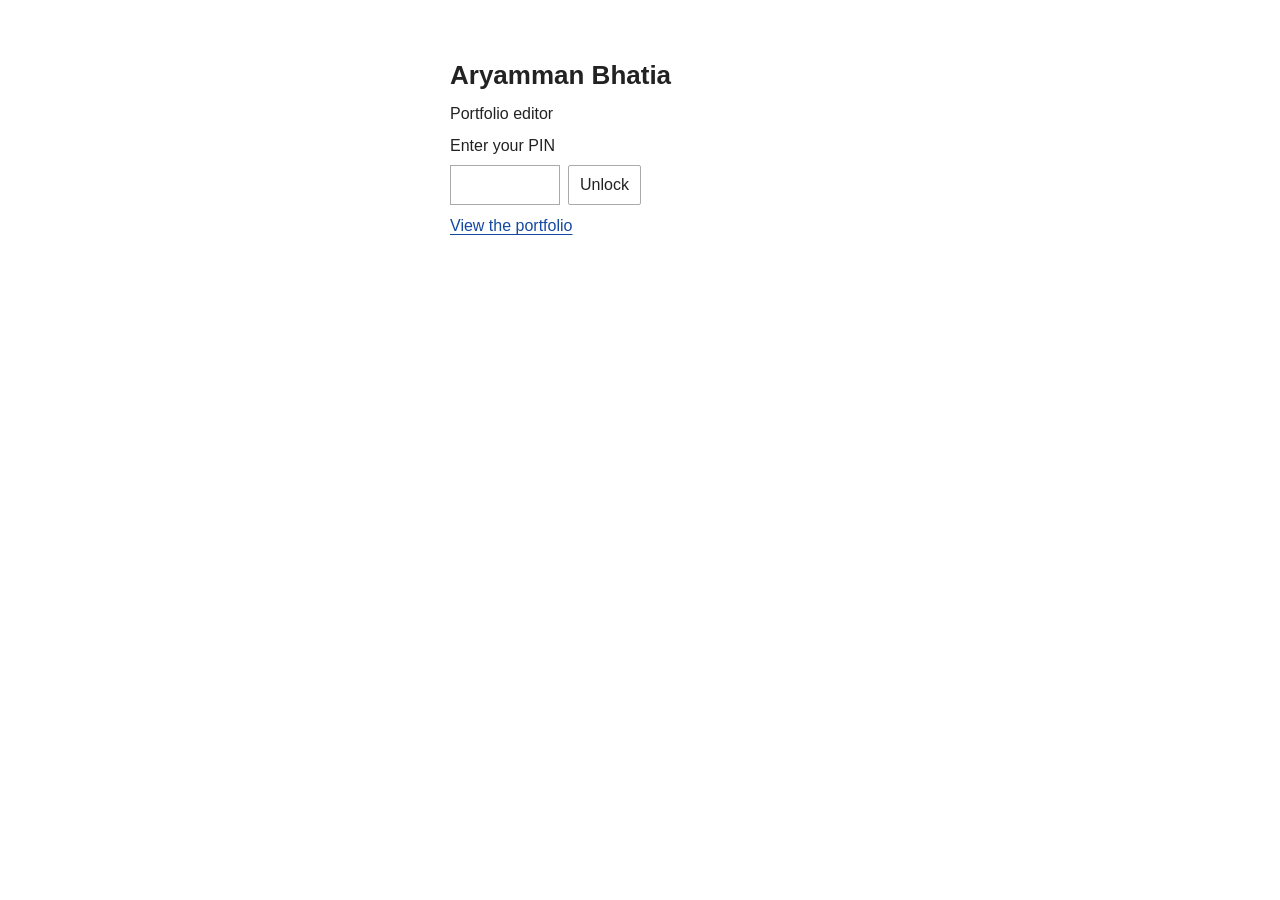
==== commit 720d9dc4: "Support AVIF uploads and show inserted images in view" ====
--- a/edit/index.html
+++ b/edit/index.html
@@ -3,15 +3,15 @@
 <head>
 <meta charset="utf-8"><meta name="viewport" content="width=device-width,initial-scale=1">
 <meta name="robots" content="noindex,nofollow"><meta name="referrer" content="no-referrer">
-<meta http-equiv="Content-Security-Policy" content="default-src 'self'; script-src 'self'; connect-src https://aryamman-portfolio-content-api.aryammanbhatia.chatgpt.site; style-src 'self' 'unsafe-inline'; img-src 'self' data:; object-src 'none'; base-uri 'none'; form-action 'none'">
+<meta http-equiv="Content-Security-Policy" content="default-src 'self'; script-src 'self'; connect-src https://aryamman-portfolio-content-api.aryammanbhatia.chatgpt.site; style-src 'self' 'unsafe-inline'; img-src 'self' https://aryamman-portfolio-content-api.aryammanbhatia.chatgpt.site; object-src 'none'; base-uri 'none'; form-action 'none'">
 <title>Edit Aryamman Bhatia’s portfolio</title>
-<link rel="stylesheet" href="/assets/portfolio.css?v=2">
+<link rel="stylesheet" href="/assets/portfolio.css?v=4">
 <link rel="stylesheet" href="/assets/quill.bubble.css">
-<link rel="stylesheet" href="/assets/portfolio-editor.css?v=2">
+<link rel="stylesheet" href="/assets/portfolio-editor.css?v=4">
 <script src="/assets/purify.min.js" defer></script>
 <script src="/assets/quill.js" defer></script>
-<script src="/assets/portfolio-shared.js?v=2" defer></script>
-<script src="/assets/portfolio-editor.js?v=2" defer></script>
+<script src="/assets/portfolio-shared.js?v=4" defer></script>
+<script src="/assets/portfolio-editor.js?v=4" defer></script>
 </head>
 <body>
 <main id="unlock-panel">
@@ -26,8 +26,16 @@
 </main>
 <div id="editor-panel" hidden>
   <div class="editor-bar"><button id="save-button" type="button">Save changes</button><span id="save-status" role="status" aria-live="polite"></span><button id="logout-button" type="button">Lock</button><a href="https://aryammanb.github.io/" target="_blank" rel="noopener">View site</a></div>
-  <div class="page-controls"><label for="page-select">Page</label><select id="page-select"><option value="">Homepage</option></select><button id="add-page" type="button">Add page</button><a id="view-page" href="/" target="_blank" rel="noopener">View page</a></div>
+  <div class="page-controls"><label for="page-select">Page</label><select id="page-select"><option value="">Homepage</option></select><button id="add-page" type="button">Add page</button><button id="add-image" type="button">Add image</button><a id="view-page" href="/" target="_blank" rel="noopener">View page</a></div>
   <form id="add-page-form" hidden><label for="new-page-title">Page title</label><input id="new-page-title" maxlength="100" required><button type="submit">Create page</button><button id="cancel-page" type="button">Cancel</button><p class="editor-note">A link will be added to your homepage. Save changes publishes the new page.</p></form>
+  <form id="image-form" hidden>
+    <label for="image-file">Choose an image (PNG, JPEG, WebP, GIF or AVIF; up to 5 MB)</label>
+    <input id="image-file" type="file" accept="image/png,image/jpeg,image/webp,image/gif,image/avif,.avif" required>
+    <label for="image-alt">Image description (optional, for accessibility)</label>
+    <input id="image-alt" type="text" maxlength="500">
+    <button id="insert-image" type="submit">Insert image</button><button id="cancel-image" type="button">Cancel</button>
+    <p id="image-status" role="status" aria-live="polite"></p>
+  </form>
   <main>
     <h1 id="site-title" contenteditable="plaintext-only" role="textbox" aria-label="Page title"></h1>
     <div id="body-editor"></div>
--- a/assets/portfolio.css
+++ b/assets/portfolio.css
@@ -9,6 +9,7 @@
 main > section:last-child p { margin-bottom: 0; }
 a { color: #1549a1; text-underline-offset: 3px; }
 a:focus-visible { outline: 2px solid currentColor; outline-offset: 4px; }
+main img { display: block; max-width: 100%; height: auto; margin: 12px 0; }
 .social-links { display: flex; align-items: baseline; flex-wrap: wrap; gap: 0 5px; position: relative; }
 .email-contact summary { color: #1549a1; text-decoration: underline; text-underline-offset: 3px; cursor: pointer; list-style: none; }
 .email-contact summary::-webkit-details-marker { display: none; }
@@ -40,4 +41,4 @@
   p { margin-bottom: 6px; }
   li { margin-bottom: 3px; }
 }
-  +
--- a/assets/portfolio-editor.css
+++ b/assets/portfolio-editor.css
@@ -3,7 +3,7 @@
 #unlock-panel{max-width:380px;margin:60px auto}
 #unlock-panel h1{margin-bottom:12px}
 .unlock-controls{display:flex;gap:8px;margin-top:8px}
-input,button{font:inherit}
+input,button{font:inherit;box-sizing:border-box}
 #pin{width:110px;padding:8px;border:1px solid #aaa;letter-spacing:5px}
 button{padding:7px 11px;cursor:pointer;border:1px solid #aaa;border-radius:2px;background:#fff;color:#222}
 button:disabled{opacity:.6;cursor:wait}
@@ -15,6 +15,11 @@
 .page-controls select{font:inherit;padding:6px;max-width:250px;border:1px solid #aaa;background:white}
 #add-page-form{border:1px solid #ddd;padding:12px;margin-bottom:20px;font-size:12px}
 #add-page-form input{display:block;width:100%;padding:8px;margin:7px 0 10px}
+#image-form{border:1px solid #ddd;padding:12px;margin-bottom:20px;font-size:12px}
+#image-form input{display:block;width:100%;padding:8px;margin:7px 0 12px;border:1px solid #aaa}
+#image-status{margin:8px 0 0;line-height:1.4}
+#image-status:empty{display:none}
+.ql-editor img{display:block;max-width:100%;height:auto;margin:12px 0}
 #save-status{flex:1;min-width:130px;line-height:1.4;color:#555}
 .editor-sites-compact{font-size:11px;margin:10px 0 16px}
 #site-title[contenteditable]{cursor:text}
